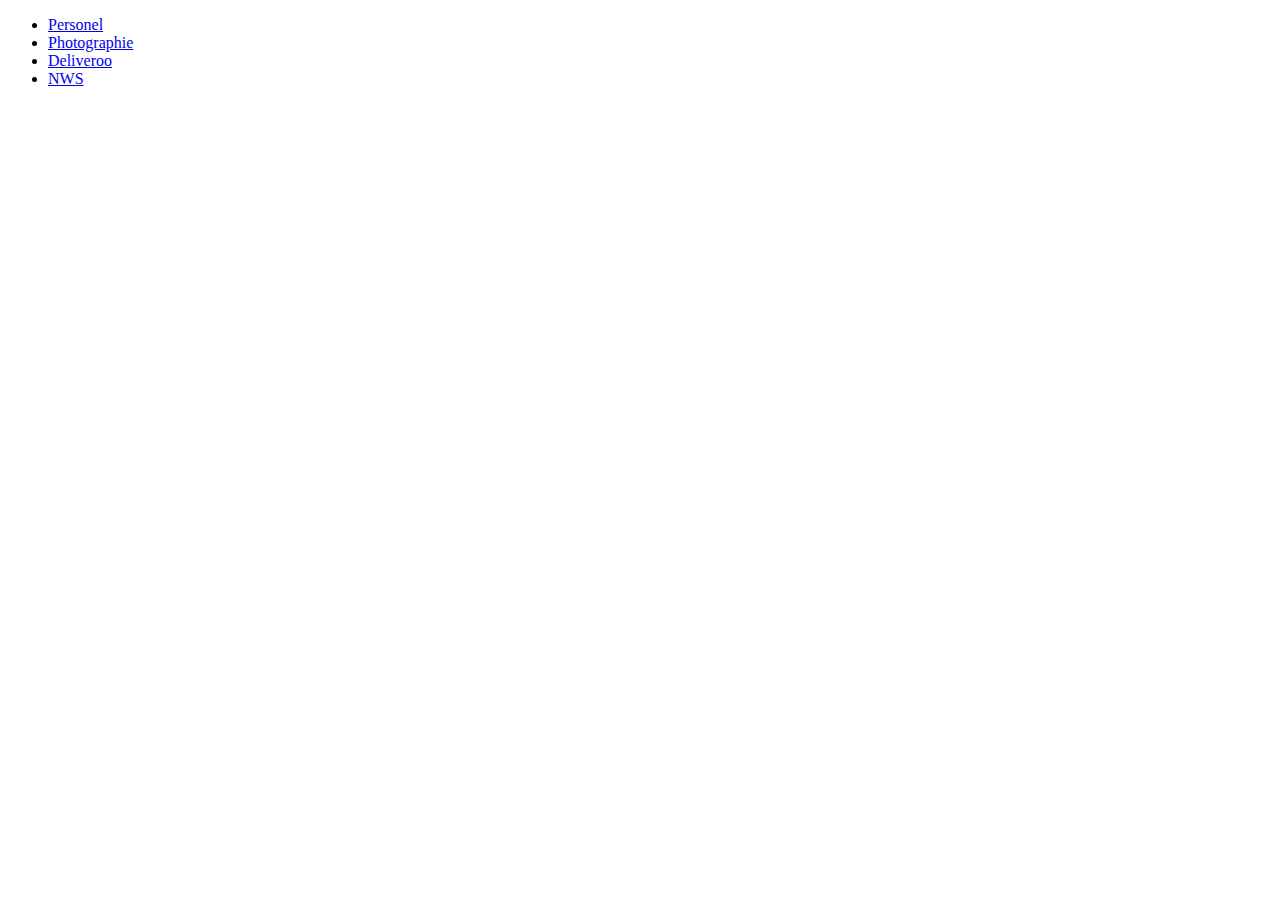
==== index.html @ 9677cc0c "Changement barre de navigation" ====
<!DOCTYPE html>
<html lang="en">
<head>
    <meta charset="UTF-8">
    <meta name="viewport" content="width=device-width, initial-scale=1.0">
    <meta http-equiv="X-UA-Compatible" content="ie=edge">
    <title>Christ Lefe</title>
</head>
<body>
    <ul id="nav">
        <li id="nav-home"><a href="#">Personel</a></li>
        <li id="nav-photographie"><a href="#">Photographie</a></li>
        <li id="nav-deliveroo"><a href="#">Deliveroo</a></li>
        <li id="nav-nws"><a href="#">NWS</a></li>
     </ul>
</body>
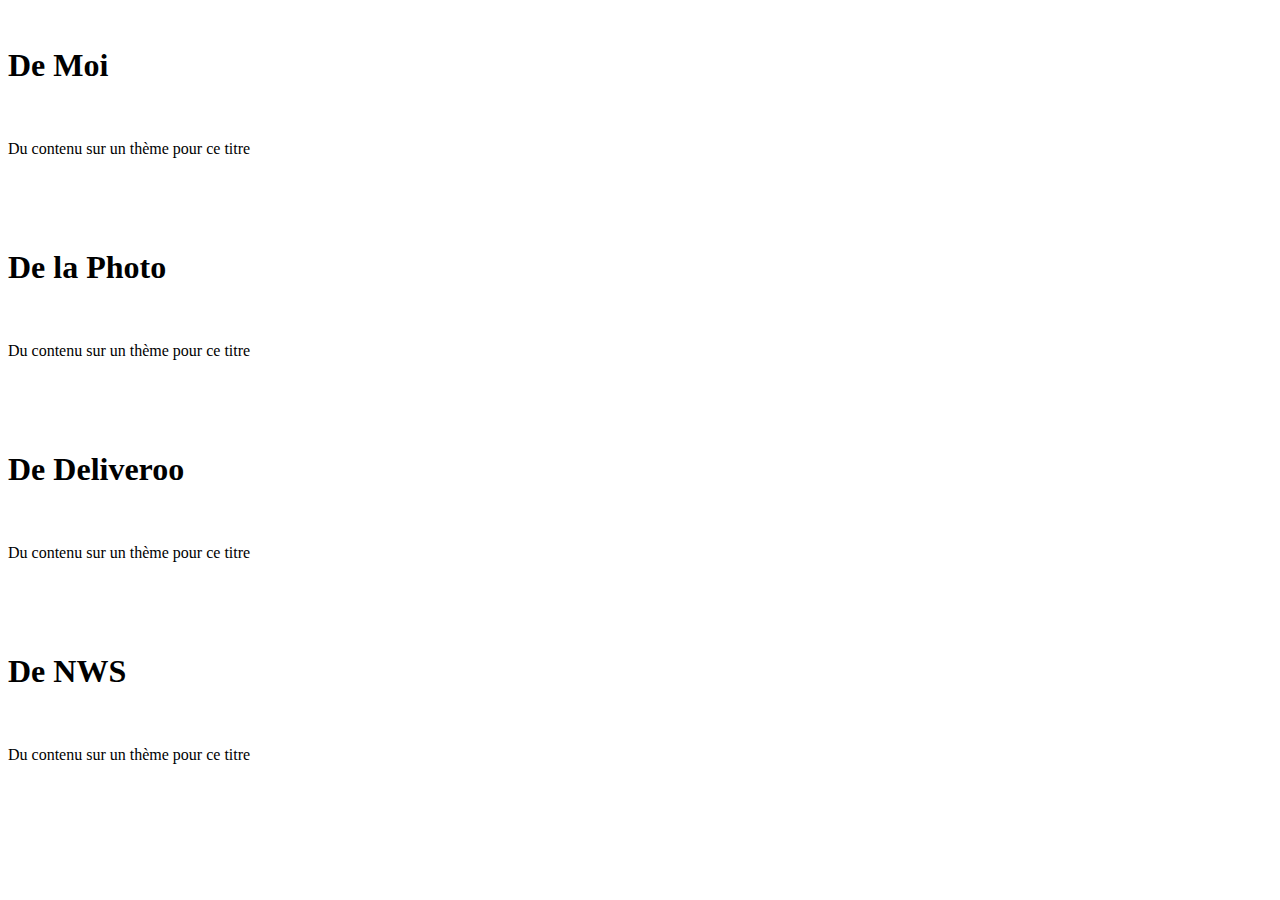
==== commit 4b6380a2: "Section texte" ====
--- a/index.html
+++ b/index.html
@@ -7,10 +7,25 @@
     <title>Christ Lefe</title>
 </head>
 <body>
-    <ul id="nav">
-        <li id="nav-home"><a href="#">Personel</a></li>
-        <li id="nav-photographie"><a href="#">Photographie</a></li>
-        <li id="nav-deliveroo"><a href="#">Deliveroo</a></li>
-        <li id="nav-nws"><a href="#">NWS</a></li>
-     </ul>
+    <section>
+                <h1>De Moi</h1>
+                <p>Du contenu sur un thème pour ce titre</p>
+              </section>
+        
+            <section>
+                <h1>De la Photo</h1>
+                <p>Du contenu sur un thème pour ce titre</p>
+              </section>
+        
+              <section>
+                <h1>De Deliveroo</h1>
+                <p>Du contenu sur un thème pour ce titre</p>
+              </section>
+        
+              <section>
+                <h1>De NWS</h1>
+                <p>Du contenu sur un thème pour ce titre</p>
+              </section>
+        
 </body>
+</html>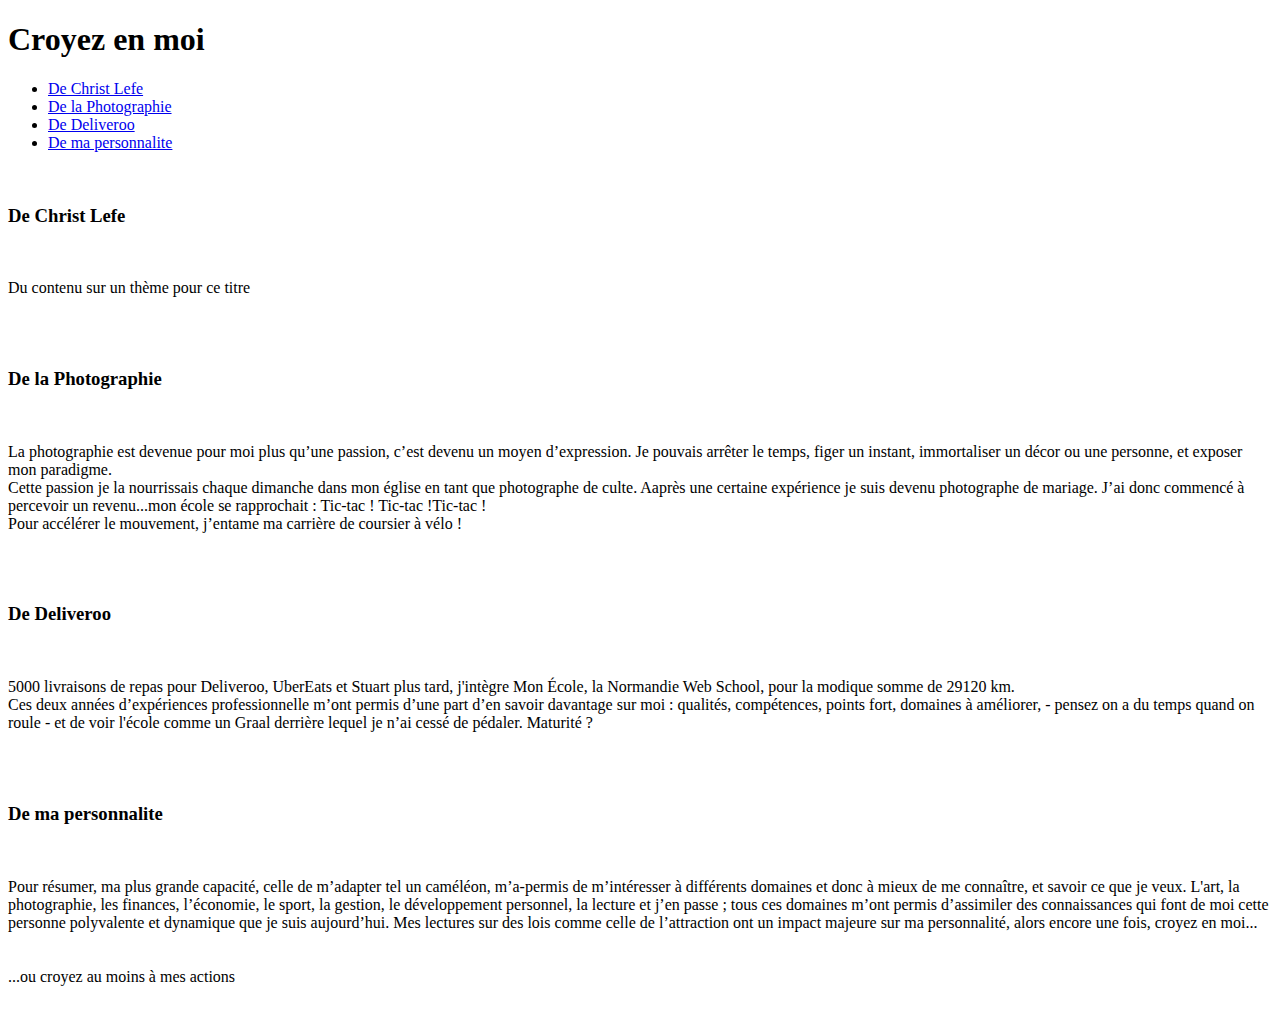
==== commit b99ba26c: "Ajout de contenu dans les section" ====
--- a/index.html
+++ b/index.html
@@ -5,27 +5,62 @@
     <meta name="viewport" content="width=device-width, initial-scale=1.0">
     <meta http-equiv="X-UA-Compatible" content="ie=edge">
     <title>Christ Lefe</title>
+
+    
 </head>
 <body>
-    <section>
-                <h1>De Moi</h1>
+    <!-- Slogan -->
+    <p><h1> Croyez en moi </h1></p>
+
+    <header><nav class="menu">
+            <ul>
+              <li><a href="#Christ">De Christ Lefe</a></li>
+              <li><a href="#Photographie">De la Photographie</a></li>
+              <li><a href="#Deliveroo">De Deliveroo</a></li>
+              <li><a href="#Personnalite">De ma personnalite</a></li>
+            </ul>
+          </nav>
+    </header>
+    
+    <section id="Christ">
+                <h3>De Christ Lefe</h3>
                 <p>Du contenu sur un thème pour ce titre</p>
               </section>
         
-            <section>
-                <h1>De la Photo</h1>
-                <p>Du contenu sur un thème pour ce titre</p>
+    <section id="Photographie">
+                <h3>De la Photographie</h3>
+                <p>La photographie est devenue pour moi plus qu’une passion,
+                c’est devenu un moyen d’expression. Je pouvais arrêter le temps, figer un instant, 
+                immortaliser un décor ou une personne, et exposer mon paradigme. 
+                <br>Cette passion je la nourrissais chaque dimanche dans mon église en tant que photographe de culte. 
+                Aaprès une certaine expérience je suis devenu photographe de mariage. 
+                J’ai donc commencé à percevoir un revenu...mon école se rapprochait : Tic-tac ! Tic-tac !Tic-tac !</br>
+                Pour accélérer le mouvement, j’entame ma carrière de coursier à vélo !</p>
               </section>
         
-              <section>
-                <h1>De Deliveroo</h1>
-                <p>Du contenu sur un thème pour ce titre</p>
+    <section id="Deliveroo">
+                <h3>De Deliveroo</h3>
+                <p> 5000 livraisons de repas pour Deliveroo, UberEats et Stuart plus tard, j'intègre Mon École, 
+            la Normandie Web School, pour la modique somme de 29120 km. 
+            <br>Ces deux années d’expériences professionnelle m’ont permis d’une part d’en savoir davantage sur moi 
+            : qualités, compétences, points fort,  domaines à améliorer, - pensez on a du temps quand on roule - 
+            et de voir l'école comme un Graal derrière lequel je n’ai  cessé de pédaler. Maturité ? </br></p>
               </section>
         
-              <section>
-                <h1>De NWS</h1>
-                <p>Du contenu sur un thème pour ce titre</p>
+    <section id="Personnalite">
+                <h3>De ma personnalite</h1>
+                <p>Pour résumer, ma plus grande capacité, celle de m’adapter tel un caméléon, 
+                m’a-permis de m’intéresser à différents domaines et donc à mieux de me connaître, 
+                et savoir ce que je veux. L'art, la photographie, les finances, l’économie, 
+                le sport, la gestion, le développement personnel, la lecture et j’en passe ; 
+                tous ces domaines m’ont permis d’assimiler des connaissances qui font de moi 
+                cette personne polyvalente et dynamique que je suis aujourd’hui. 
+                Mes lectures sur des lois comme celle de l’attraction ont un impact majeure sur ma personnalité, 
+                alors encore une fois, croyez en moi...
+                <br> </br>
+                <br>...ou croyez au moins à mes actions</br></p>
               </section>
+        
         
 </body>
 </html>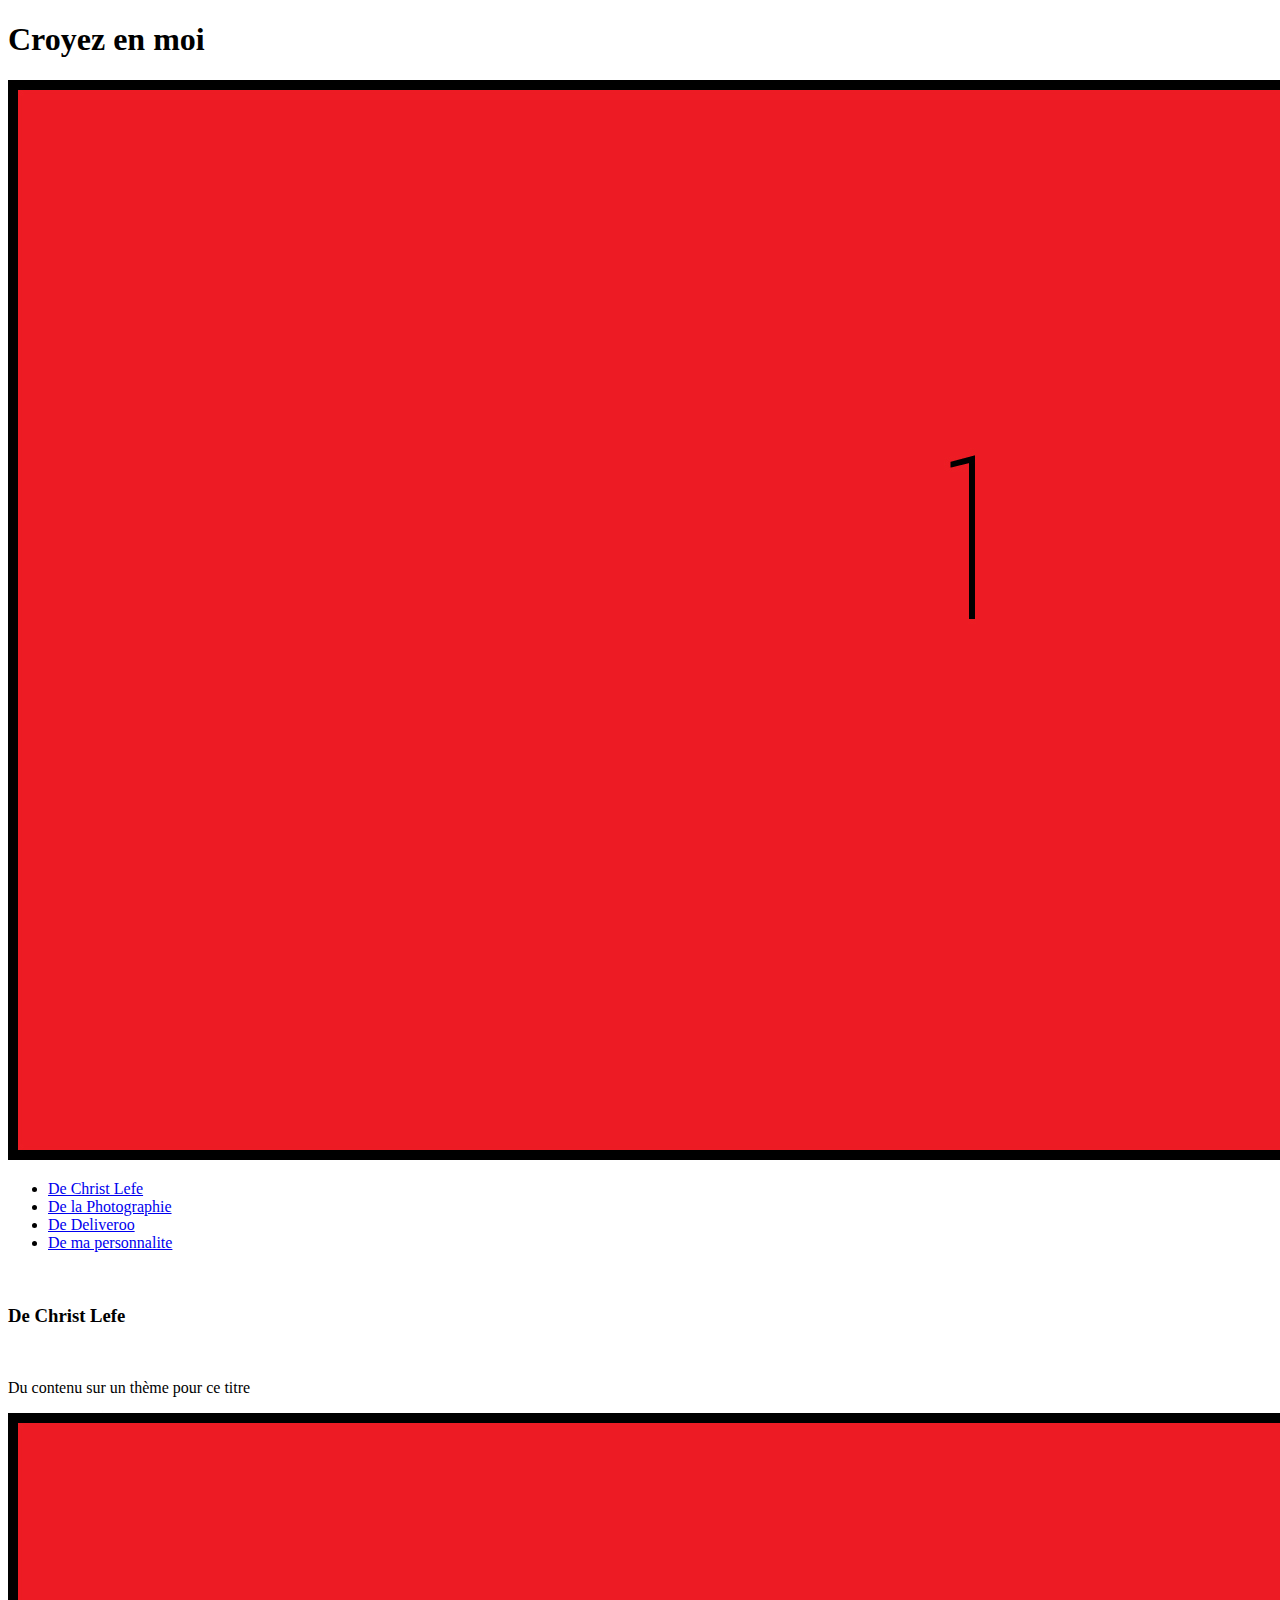
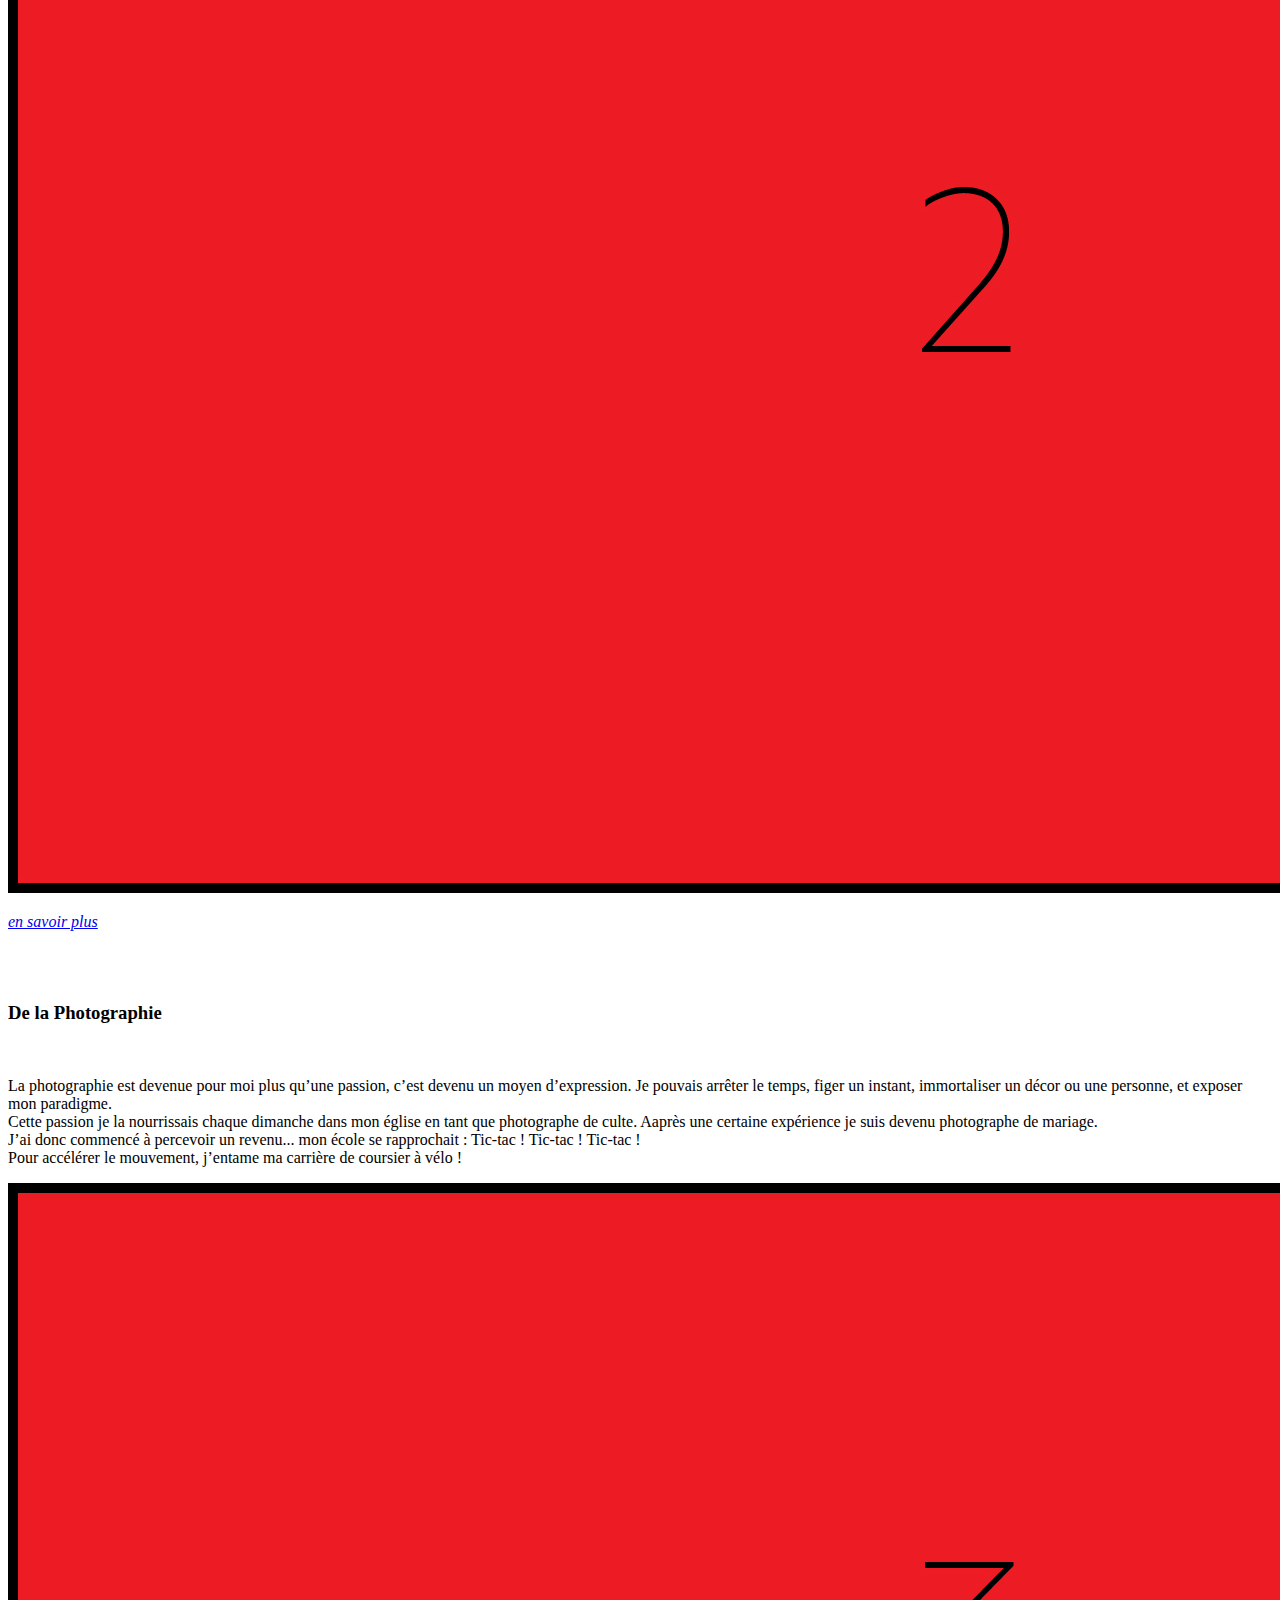
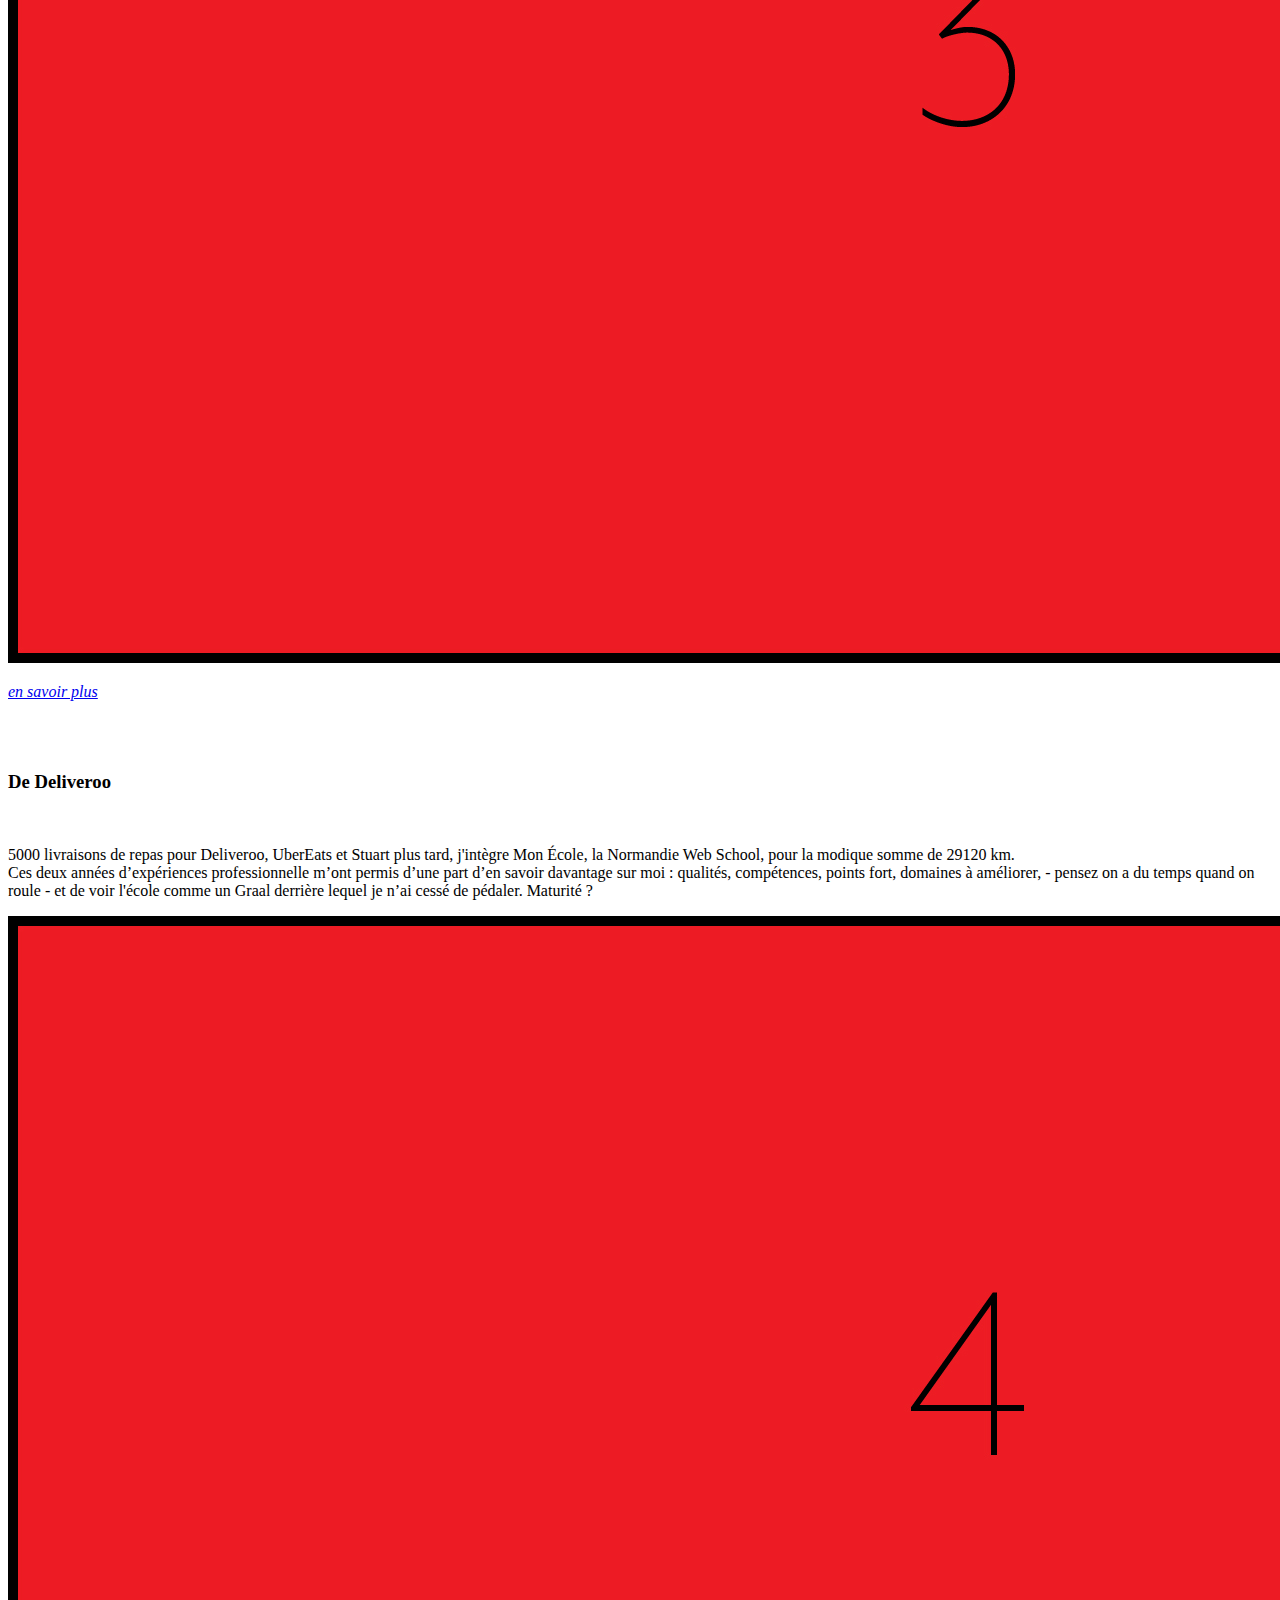
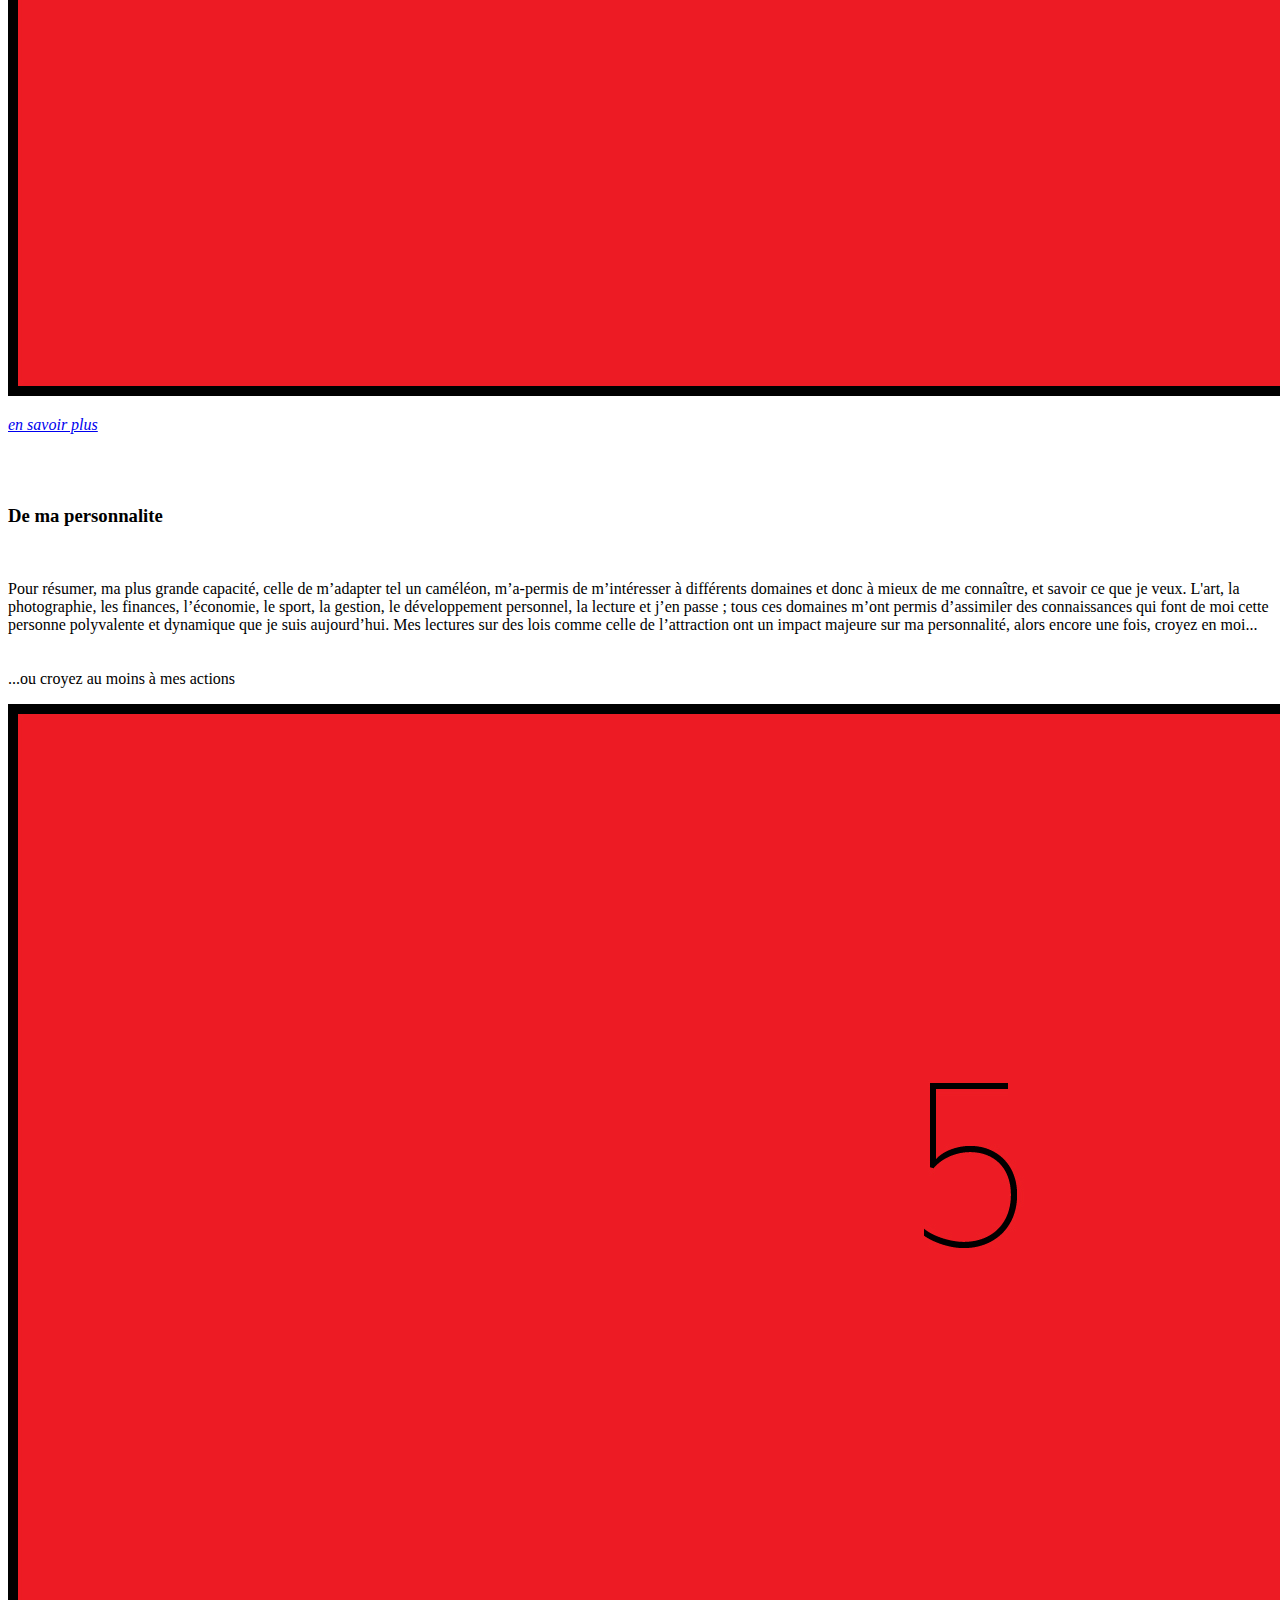
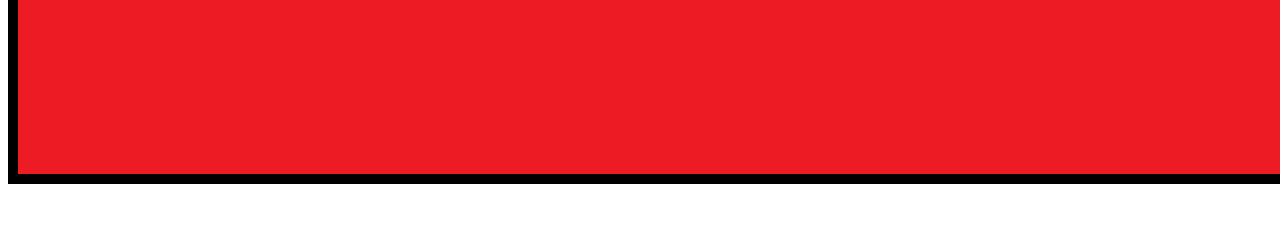
==== commit 366dc947: "Ajout d'images" ====
--- a/index.html
+++ b/index.html
@@ -10,7 +10,7 @@
 </head>
 <body>
     <!-- Slogan -->
-    <p><h1> Croyez en moi </h1></p>
+    <p><h1> Croyez en moi </h1> <img src="Images/Image1.jpg" alt="Image rouge avec chiffre 1" /></p>
 
     <header><nav class="menu">
             <ul>
@@ -25,6 +25,8 @@
     <section id="Christ">
                 <h3>De Christ Lefe</h3>
                 <p>Du contenu sur un thème pour ce titre</p>
+                <p><img src="Images/Image2.jpg" alt="Image rouge avec chiffre 2" /></p>
+                <p><em><a href="En savoir plus/De Christ Lefe.html">en savoir plus</a></em></p>
               </section>
         
     <section id="Photographie">
@@ -34,8 +36,12 @@
                 immortaliser un décor ou une personne, et exposer mon paradigme. 
                 <br>Cette passion je la nourrissais chaque dimanche dans mon église en tant que photographe de culte. 
                 Aaprès une certaine expérience je suis devenu photographe de mariage. 
-                J’ai donc commencé à percevoir un revenu...mon école se rapprochait : Tic-tac ! Tic-tac !Tic-tac !</br>
+                <br> J’ai donc commencé à percevoir un revenu...
+                mon école se rapprochait : Tic-tac ! Tic-tac ! Tic-tac !</br>
                 Pour accélérer le mouvement, j’entame ma carrière de coursier à vélo !</p>
+                <p><img src="Images/Image3.jpg" alt="Image rouge avec chiffre 3" /></p>
+
+                <p><em><a href="En savoir plus/De la photographie.html">en savoir plus</a></em></p>
               </section>
         
     <section id="Deliveroo">
@@ -45,6 +51,9 @@
             <br>Ces deux années d’expériences professionnelle m’ont permis d’une part d’en savoir davantage sur moi 
             : qualités, compétences, points fort,  domaines à améliorer, - pensez on a du temps quand on roule - 
             et de voir l'école comme un Graal derrière lequel je n’ai  cessé de pédaler. Maturité ? </br></p>
+            <p><img src="Images/Image4.jpg" alt="Image rouge avec chiffre 4" /></p>
+
+            <p><em><a href="En savoir plus/De Deliveroo.html">en savoir plus</a></em></p>
               </section>
         
     <section id="Personnalite">
@@ -59,6 +68,7 @@
                 alors encore une fois, croyez en moi...
                 <br> </br>
                 <br>...ou croyez au moins à mes actions</br></p>
+                <p><img src="Images/Image5.jpg" alt="Image rouge avec chiffre 5" /></p>
               </section>
         
         
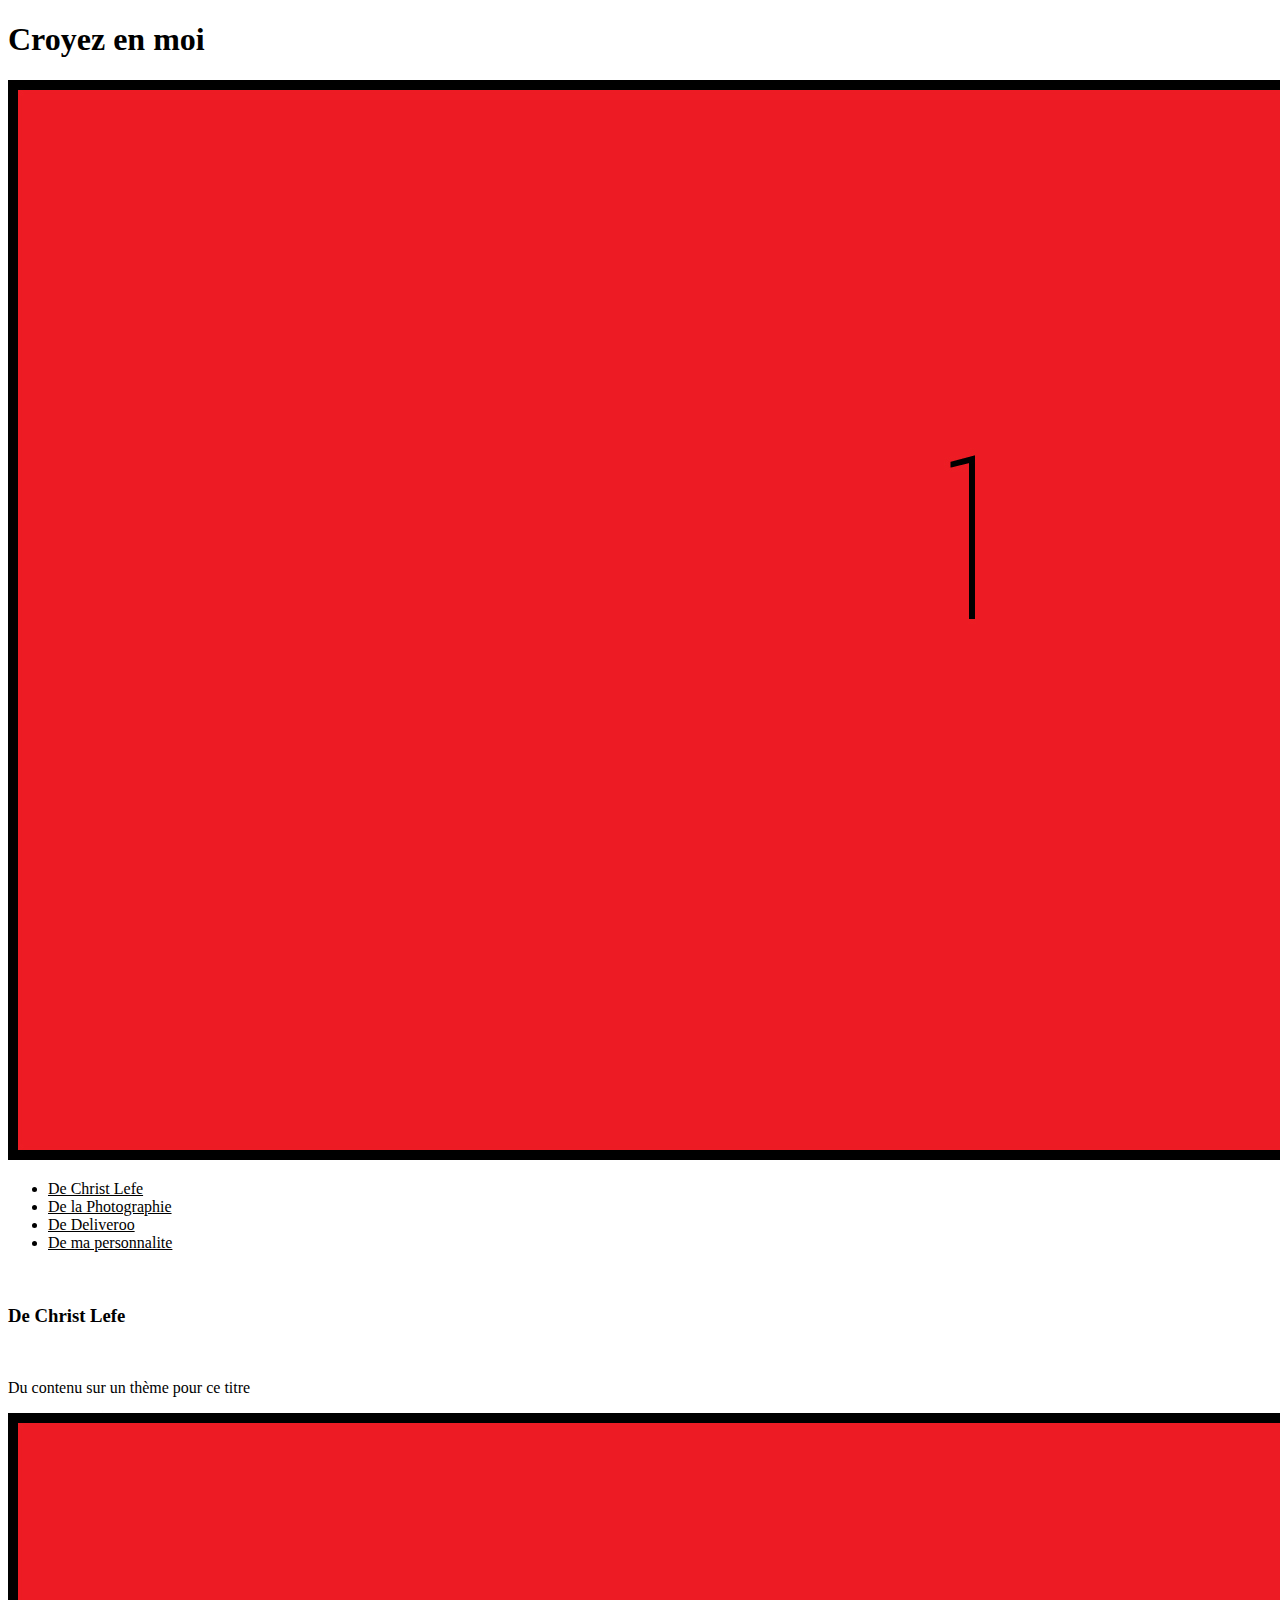
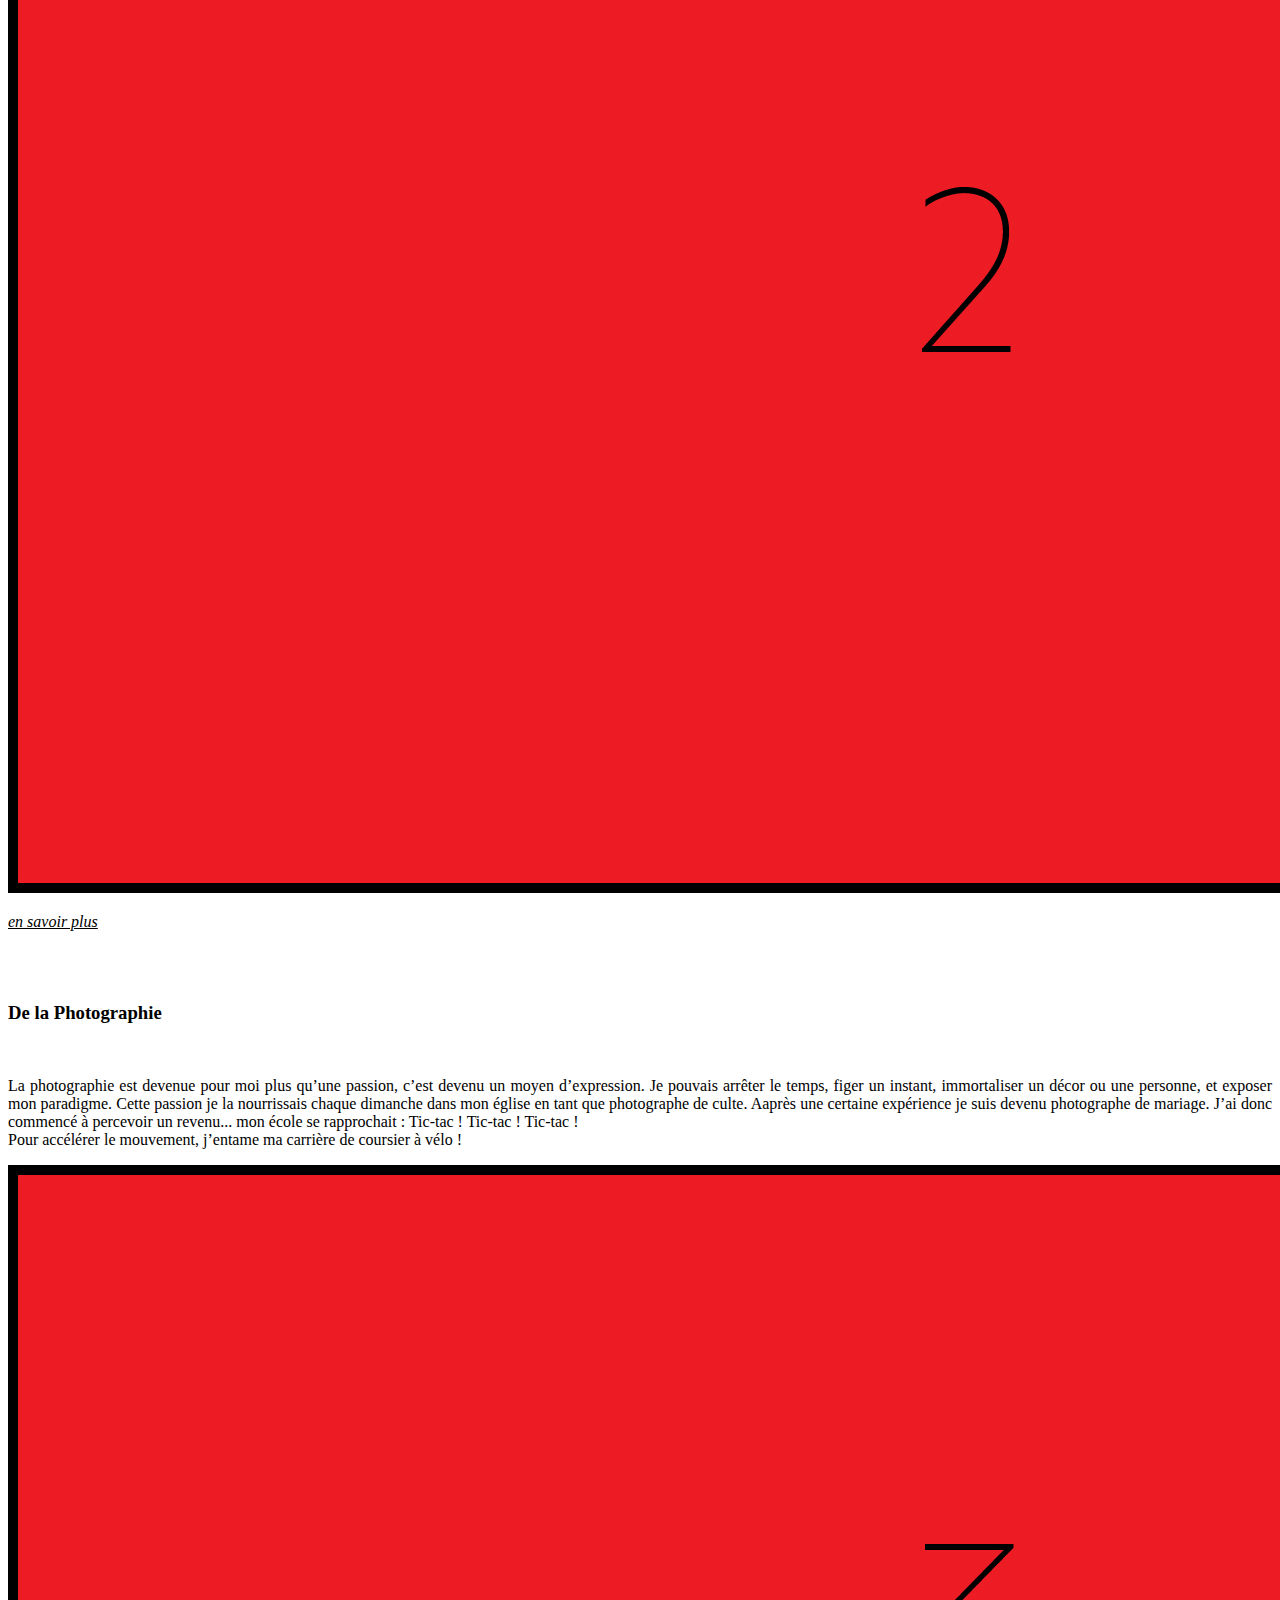
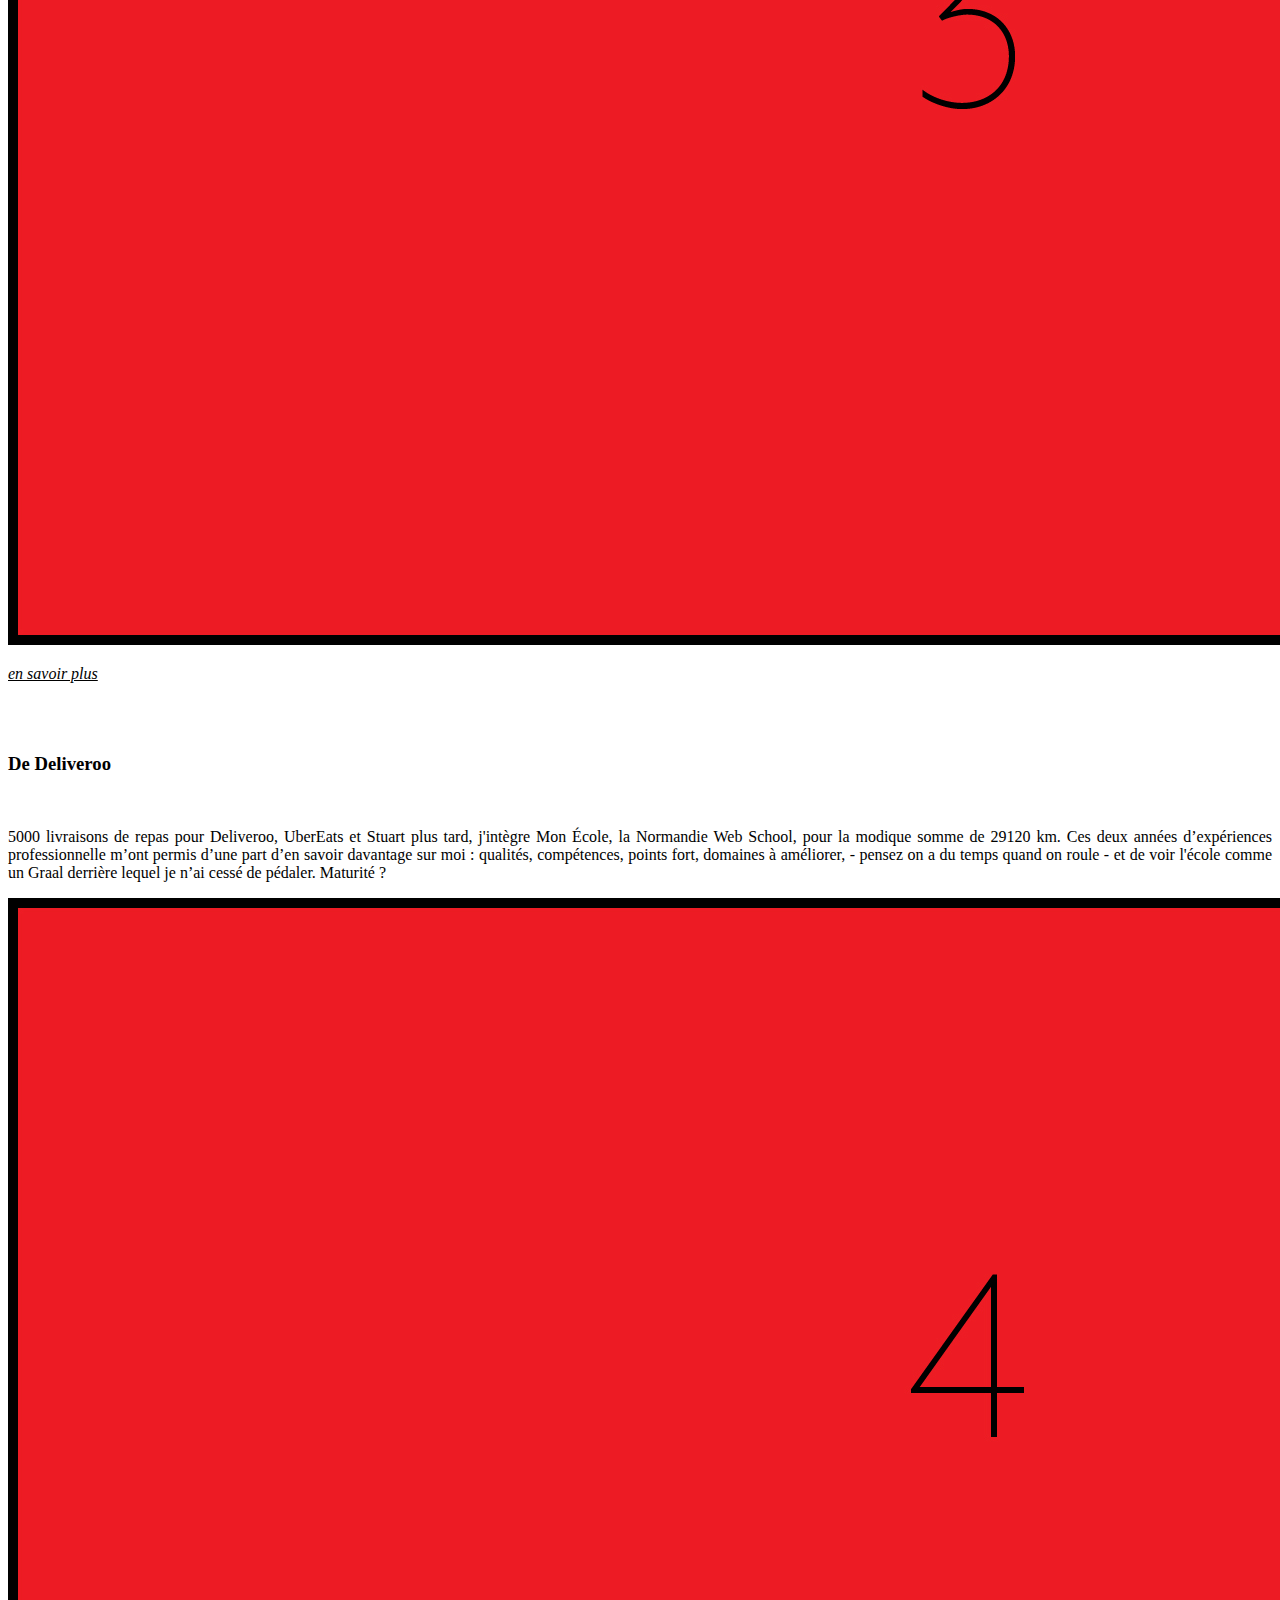
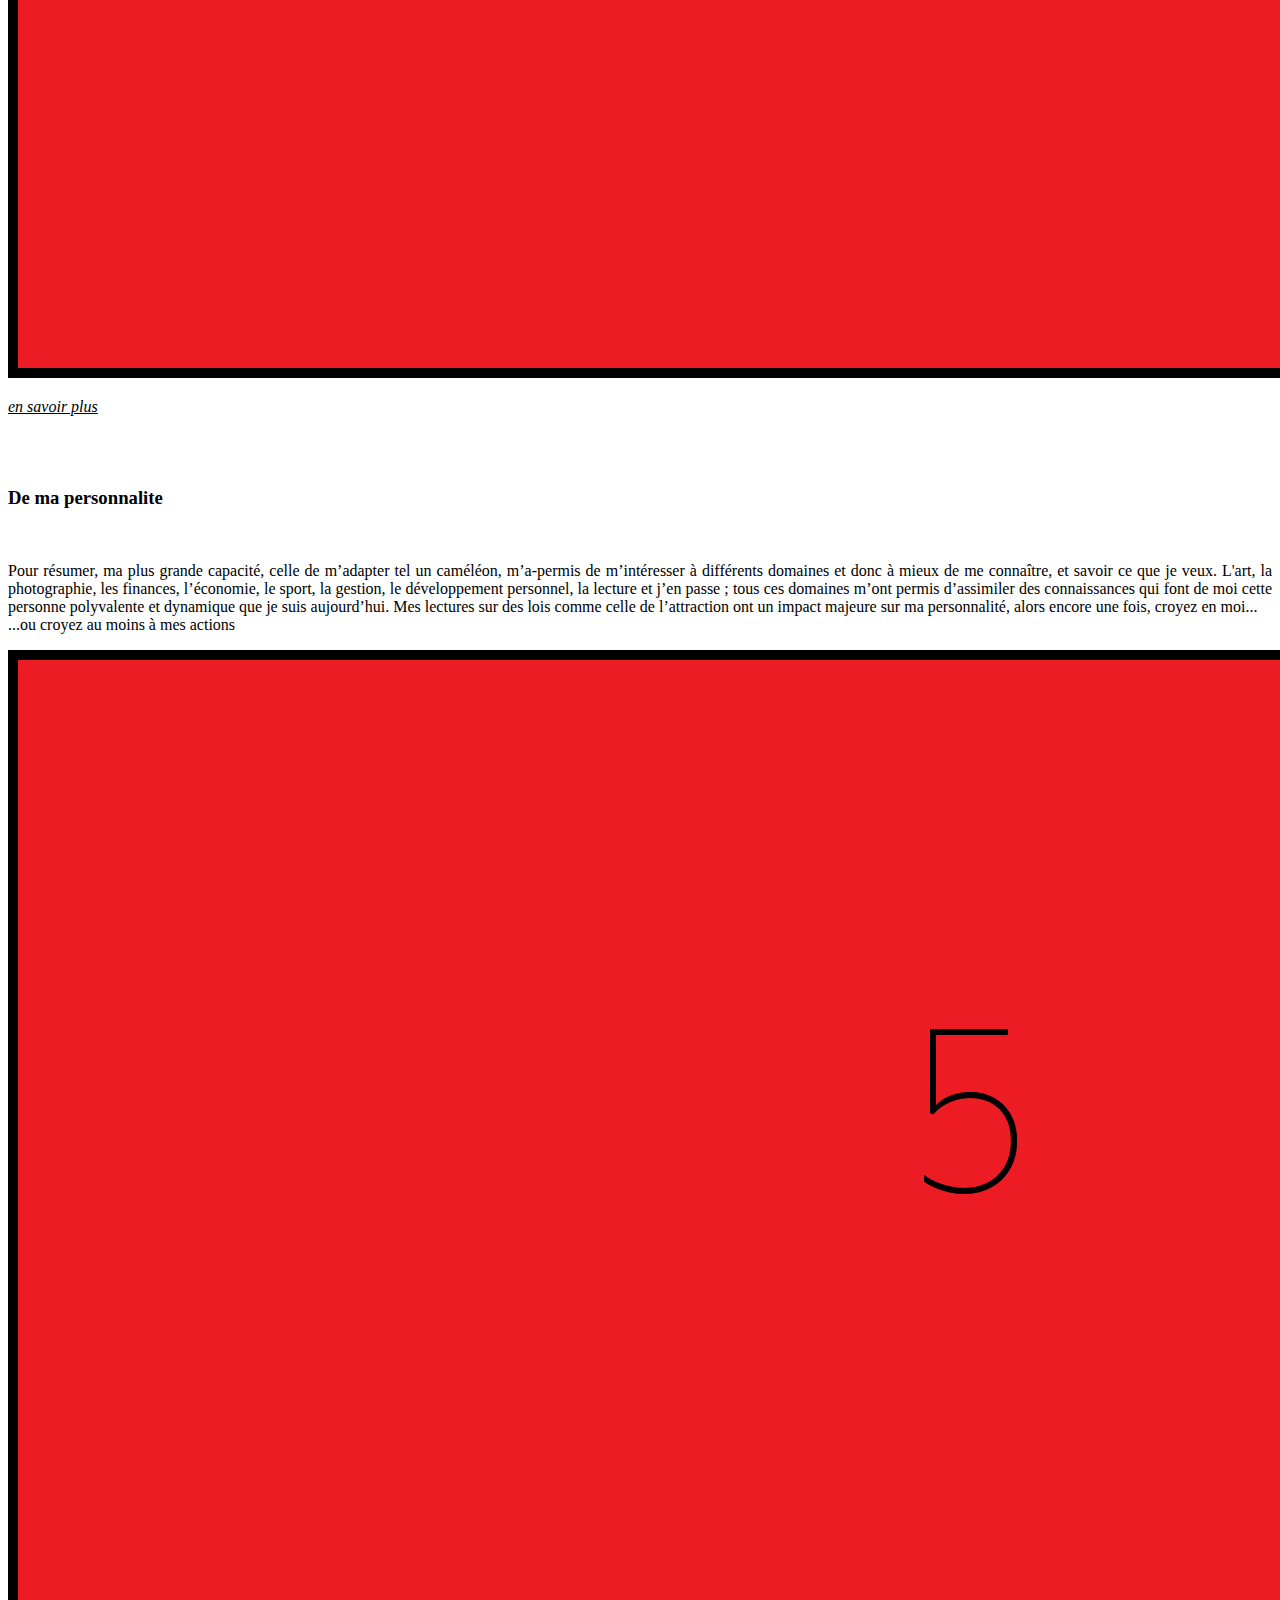
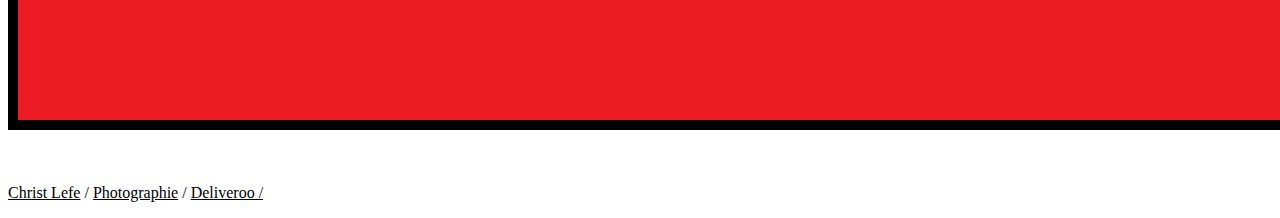
==== commit 9f612509: "Dossier CSS" ====
--- a/index.html
+++ b/index.html
@@ -4,6 +4,8 @@
     <meta charset="UTF-8">
     <meta name="viewport" content="width=device-width, initial-scale=1.0">
     <meta http-equiv="X-UA-Compatible" content="ie=edge">
+    <link rel="stylesheet" href="CSS/style.css"/>
+    <link rel="stylesheet" media="screen and (max-width: 1280px)" href="CSS/phone_resolution.css" />
     <title>Christ Lefe</title>
 
     
@@ -26,7 +28,7 @@
                 <h3>De Christ Lefe</h3>
                 <p>Du contenu sur un thème pour ce titre</p>
                 <p><img src="Images/Image2.jpg" alt="Image rouge avec chiffre 2" /></p>
-                <p><em><a href="En savoir plus/De Christ Lefe.html">en savoir plus</a></em></p>
+                <p><em><a href="Pages en savoir plus/De Christ Lefe.html">en savoir plus</a></em></p>
               </section>
         
     <section id="Photographie">
@@ -34,26 +36,26 @@
                 <p>La photographie est devenue pour moi plus qu’une passion,
                 c’est devenu un moyen d’expression. Je pouvais arrêter le temps, figer un instant, 
                 immortaliser un décor ou une personne, et exposer mon paradigme. 
-                <br>Cette passion je la nourrissais chaque dimanche dans mon église en tant que photographe de culte. 
+                Cette passion je la nourrissais chaque dimanche dans mon église en tant que photographe de culte. 
                 Aaprès une certaine expérience je suis devenu photographe de mariage. 
-                <br> J’ai donc commencé à percevoir un revenu...
+                J’ai donc commencé à percevoir un revenu...
                 mon école se rapprochait : Tic-tac ! Tic-tac ! Tic-tac !</br>
                 Pour accélérer le mouvement, j’entame ma carrière de coursier à vélo !</p>
                 <p><img src="Images/Image3.jpg" alt="Image rouge avec chiffre 3" /></p>
 
-                <p><em><a href="En savoir plus/De la photographie.html">en savoir plus</a></em></p>
+                <p><em><a href="Pages en savoir plus/De la photographie.html">en savoir plus</a></em></p>
               </section>
         
     <section id="Deliveroo">
                 <h3>De Deliveroo</h3>
                 <p> 5000 livraisons de repas pour Deliveroo, UberEats et Stuart plus tard, j'intègre Mon École, 
             la Normandie Web School, pour la modique somme de 29120 km. 
-            <br>Ces deux années d’expériences professionnelle m’ont permis d’une part d’en savoir davantage sur moi 
+            Ces deux années d’expériences professionnelle m’ont permis d’une part d’en savoir davantage sur moi 
             : qualités, compétences, points fort,  domaines à améliorer, - pensez on a du temps quand on roule - 
-            et de voir l'école comme un Graal derrière lequel je n’ai  cessé de pédaler. Maturité ? </br></p>
+            et de voir l'école comme un Graal derrière lequel je n’ai  cessé de pédaler. Maturité ? </p>
             <p><img src="Images/Image4.jpg" alt="Image rouge avec chiffre 4" /></p>
 
-            <p><em><a href="En savoir plus/De Deliveroo.html">en savoir plus</a></em></p>
+            <p><em><a href="Pages en savoir plus/De Deliveroo.html">en savoir plus</a></em></p>
               </section>
         
     <section id="Personnalite">
@@ -66,11 +68,16 @@
                 cette personne polyvalente et dynamique que je suis aujourd’hui. 
                 Mes lectures sur des lois comme celle de l’attraction ont un impact majeure sur ma personnalité, 
                 alors encore une fois, croyez en moi...
-                <br> </br>
-                <br>...ou croyez au moins à mes actions</br></p>
+                </br>
+                ...ou croyez au moins à mes actions</br></p>
                 <p><img src="Images/Image5.jpg" alt="Image rouge avec chiffre 5" /></p>
               </section>
         
+    <footer>
+            <p><a href="Pages en savoir plus/De Christ Lefe.html">Christ Lefe</a> / 
+                <a href="Pages en savoir plus/De la photographie.html">Photographie</a> / 
+                <a href="Pages en savoir plus/De Deliveroo.html">Deliveroo /</a></p>
+            </footer>
         
 </body>
 </html>--- a/CSS/style.css
+++ b/CSS/style.css
@@ -0,0 +1,15 @@
+a
+{
+    color: black
+
+}
+
+a
+{
+    text-align: justify;
+}
+
+p
+{
+    text-align: justify;
+}
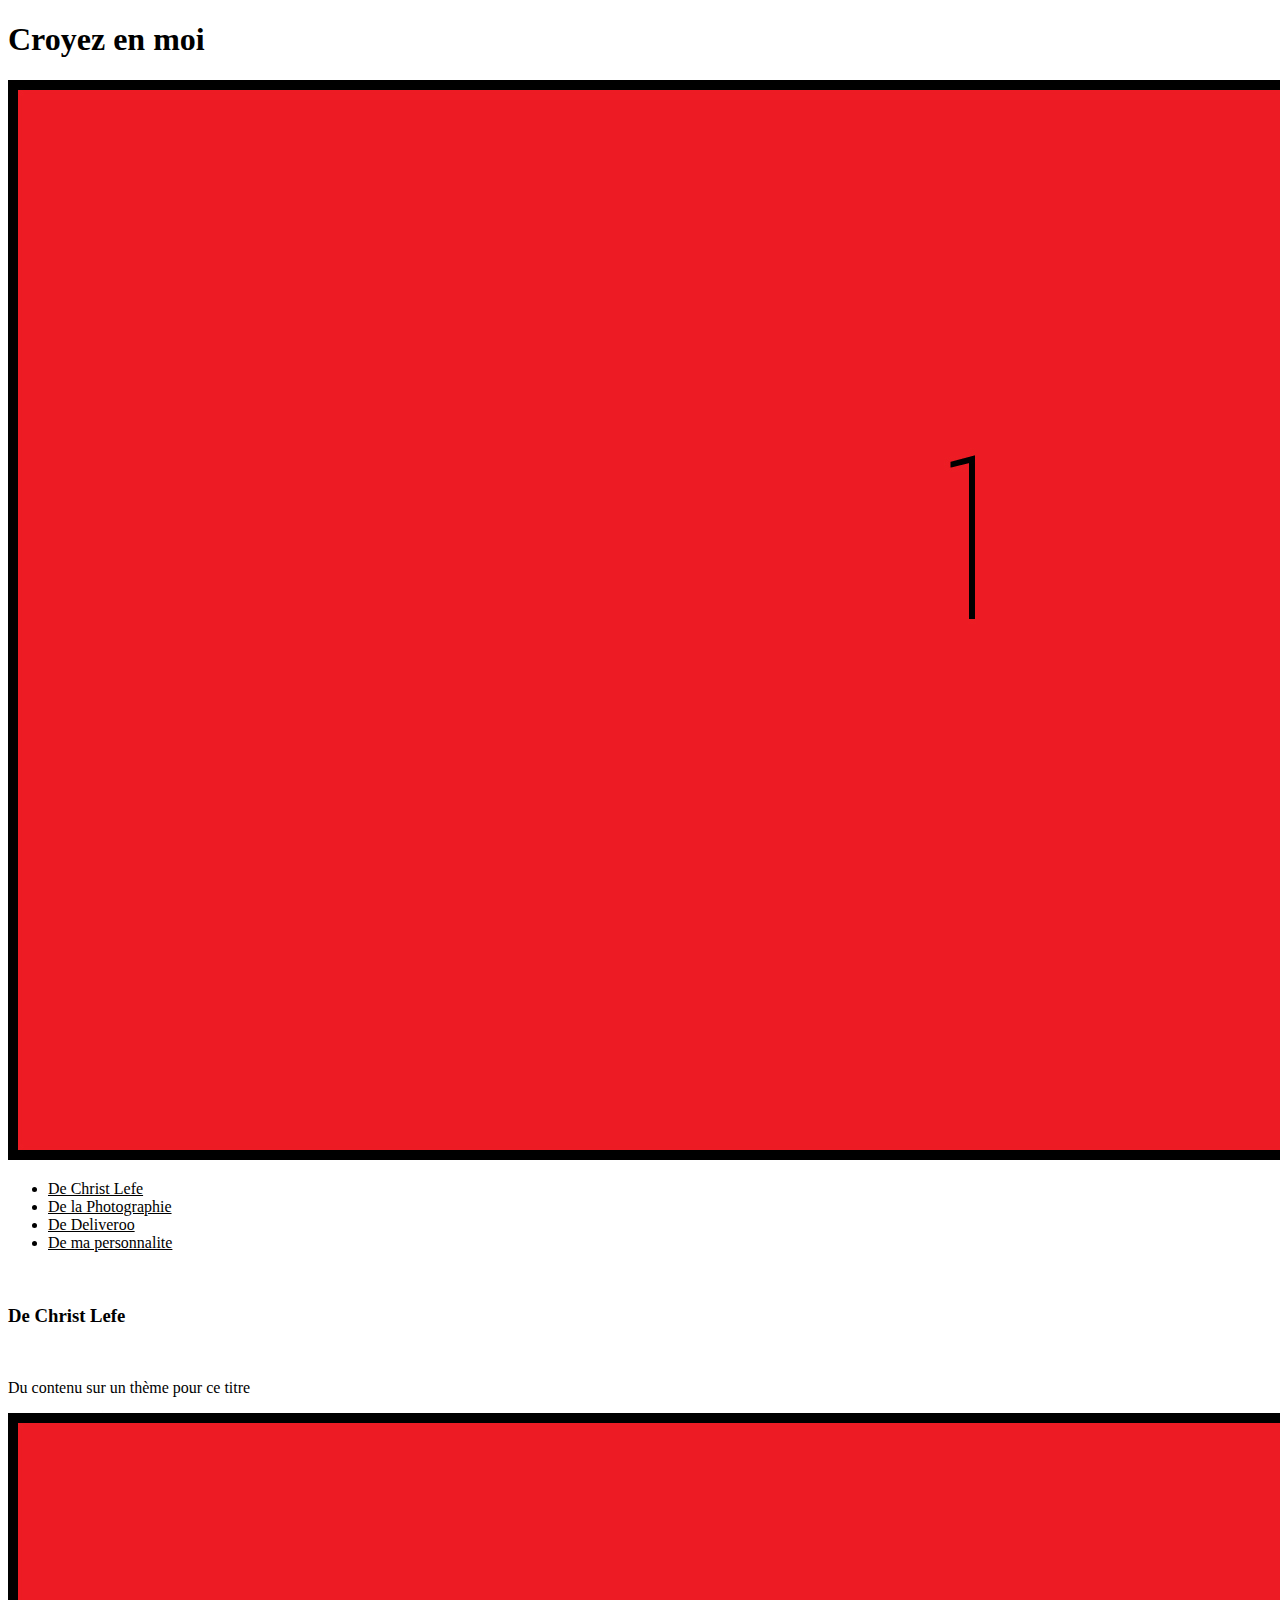
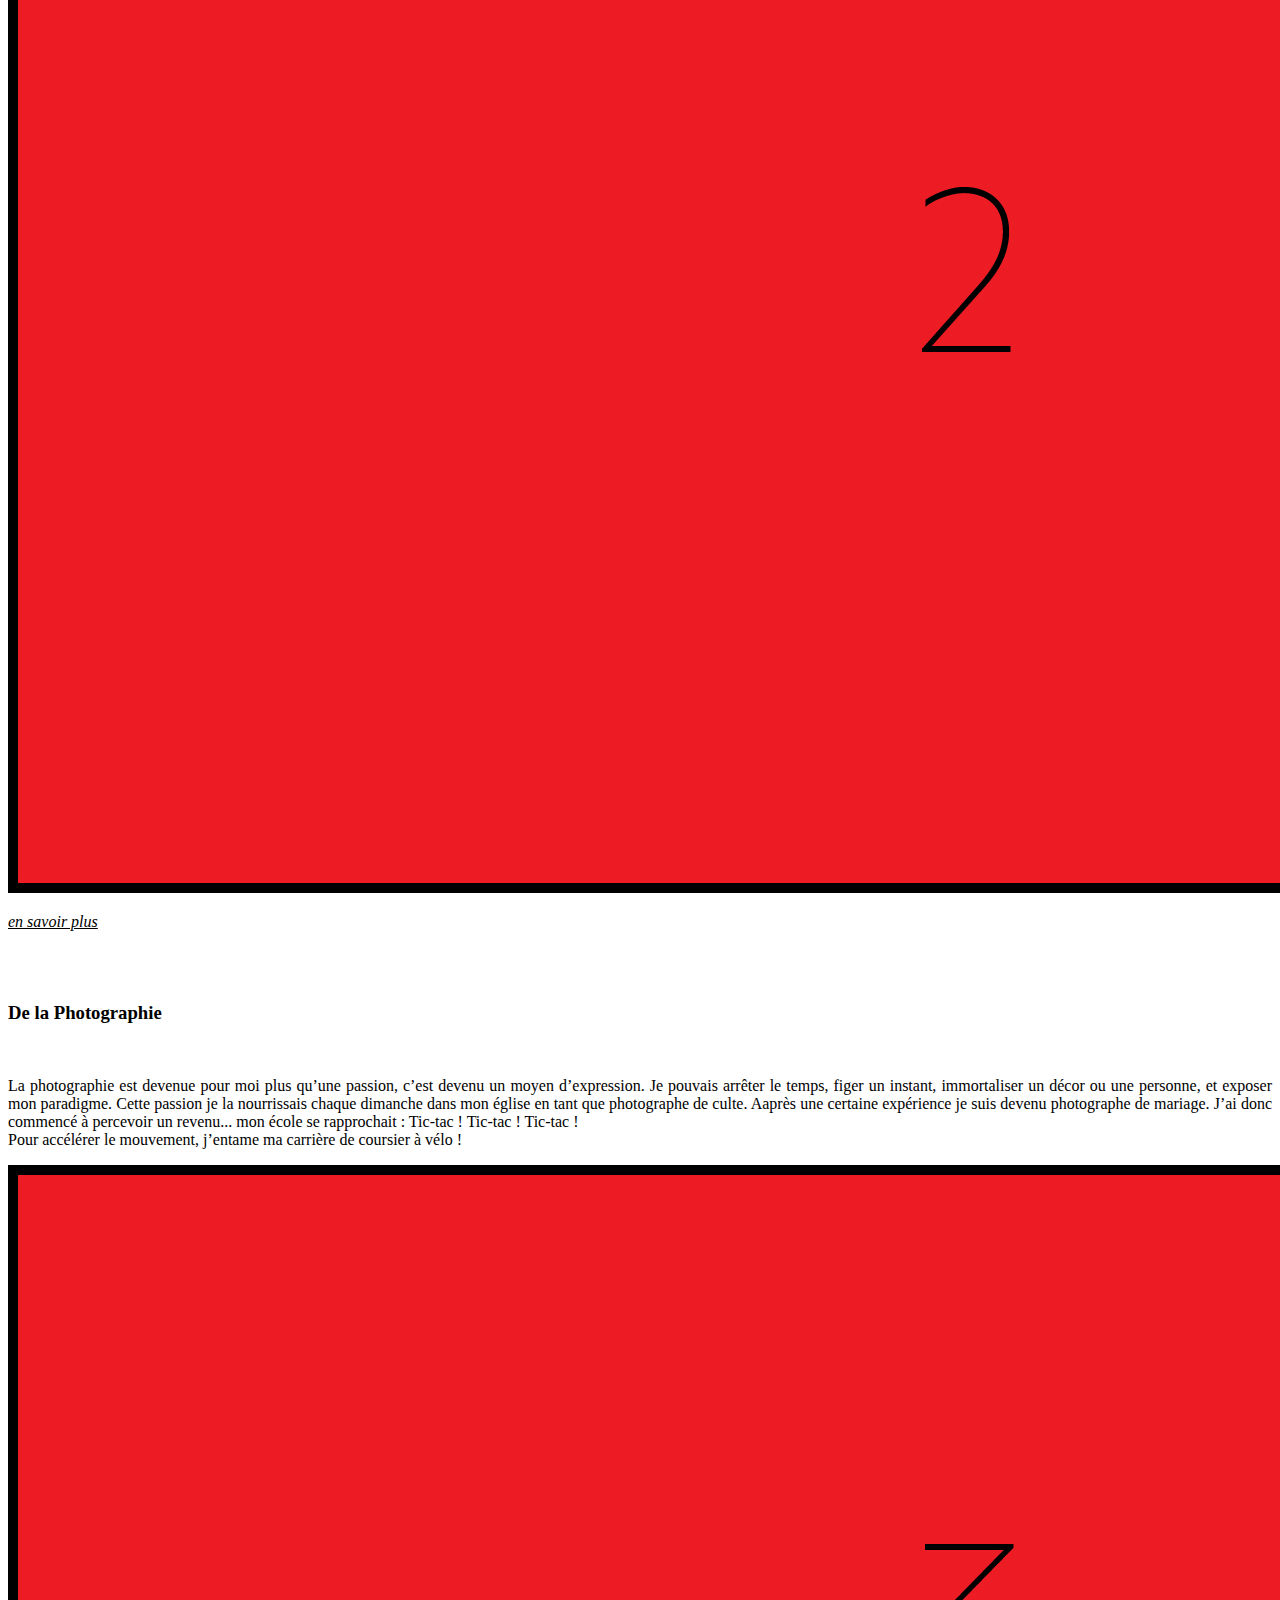
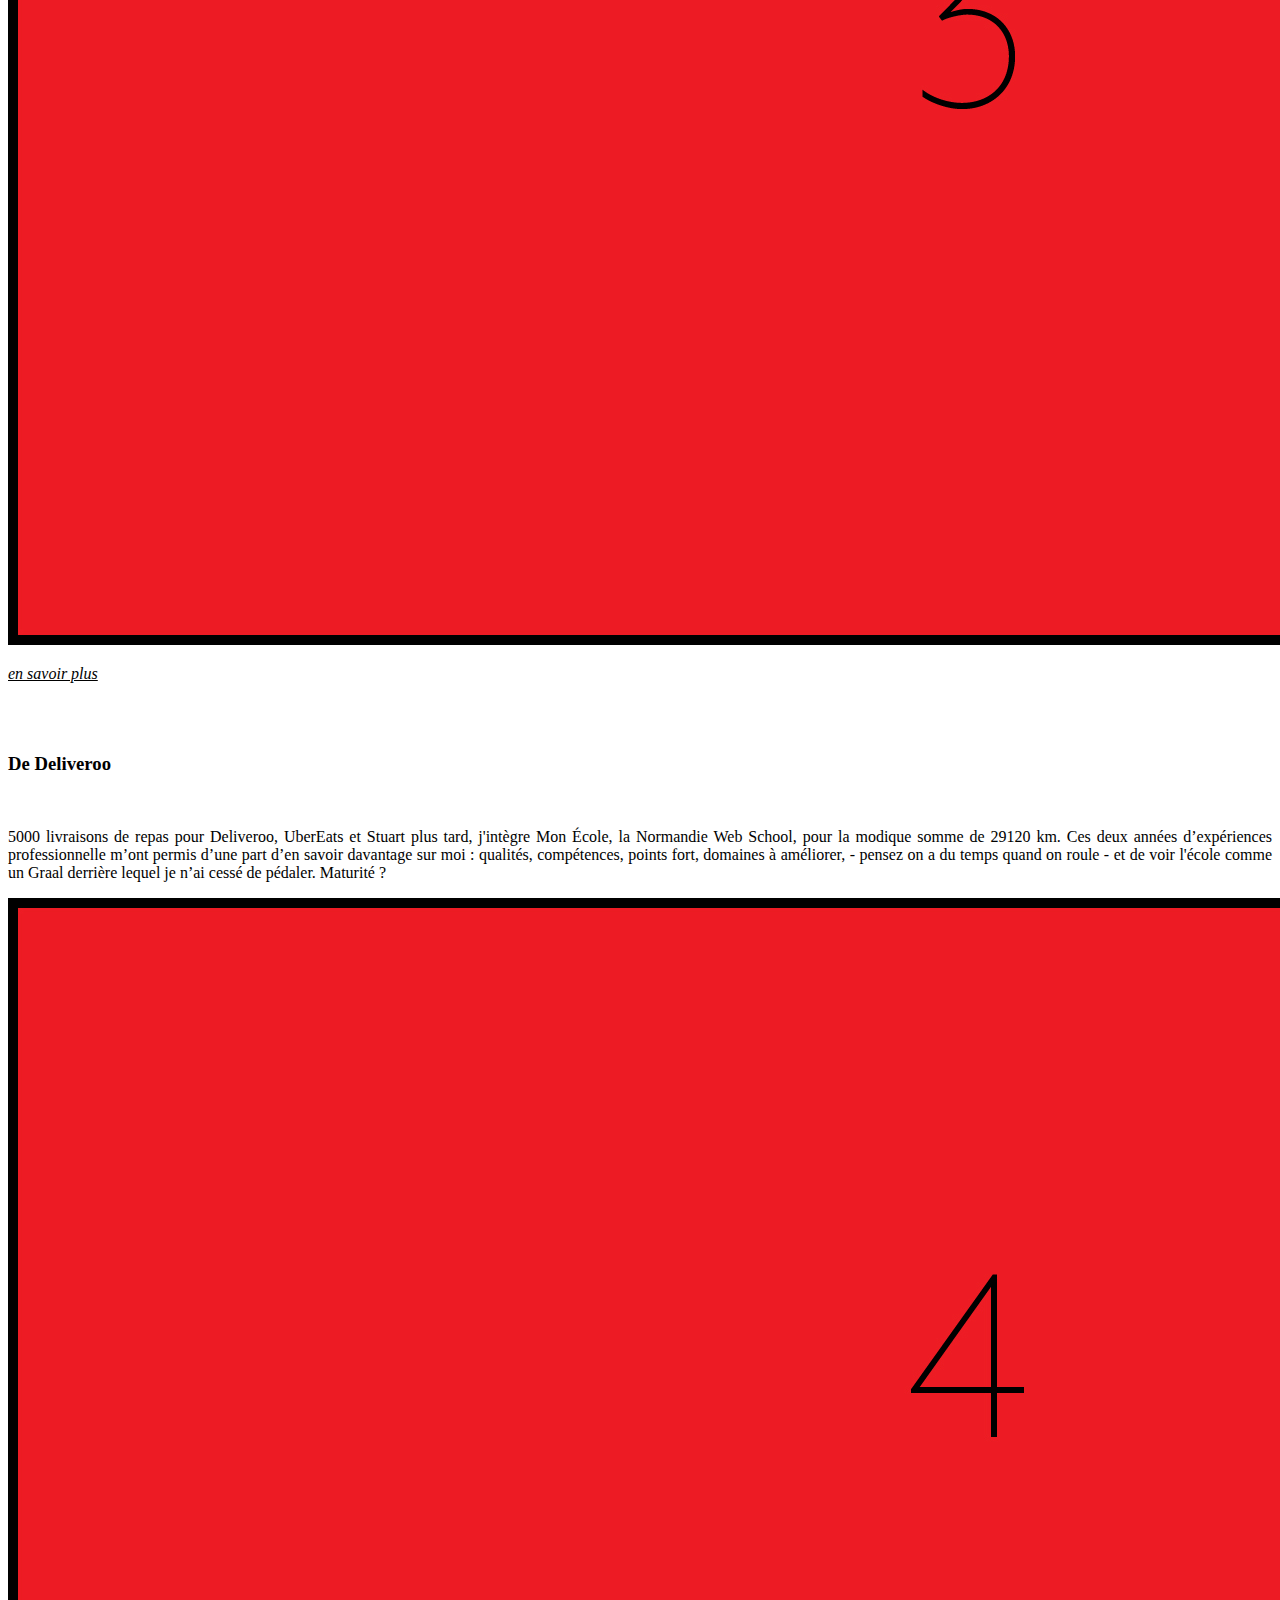
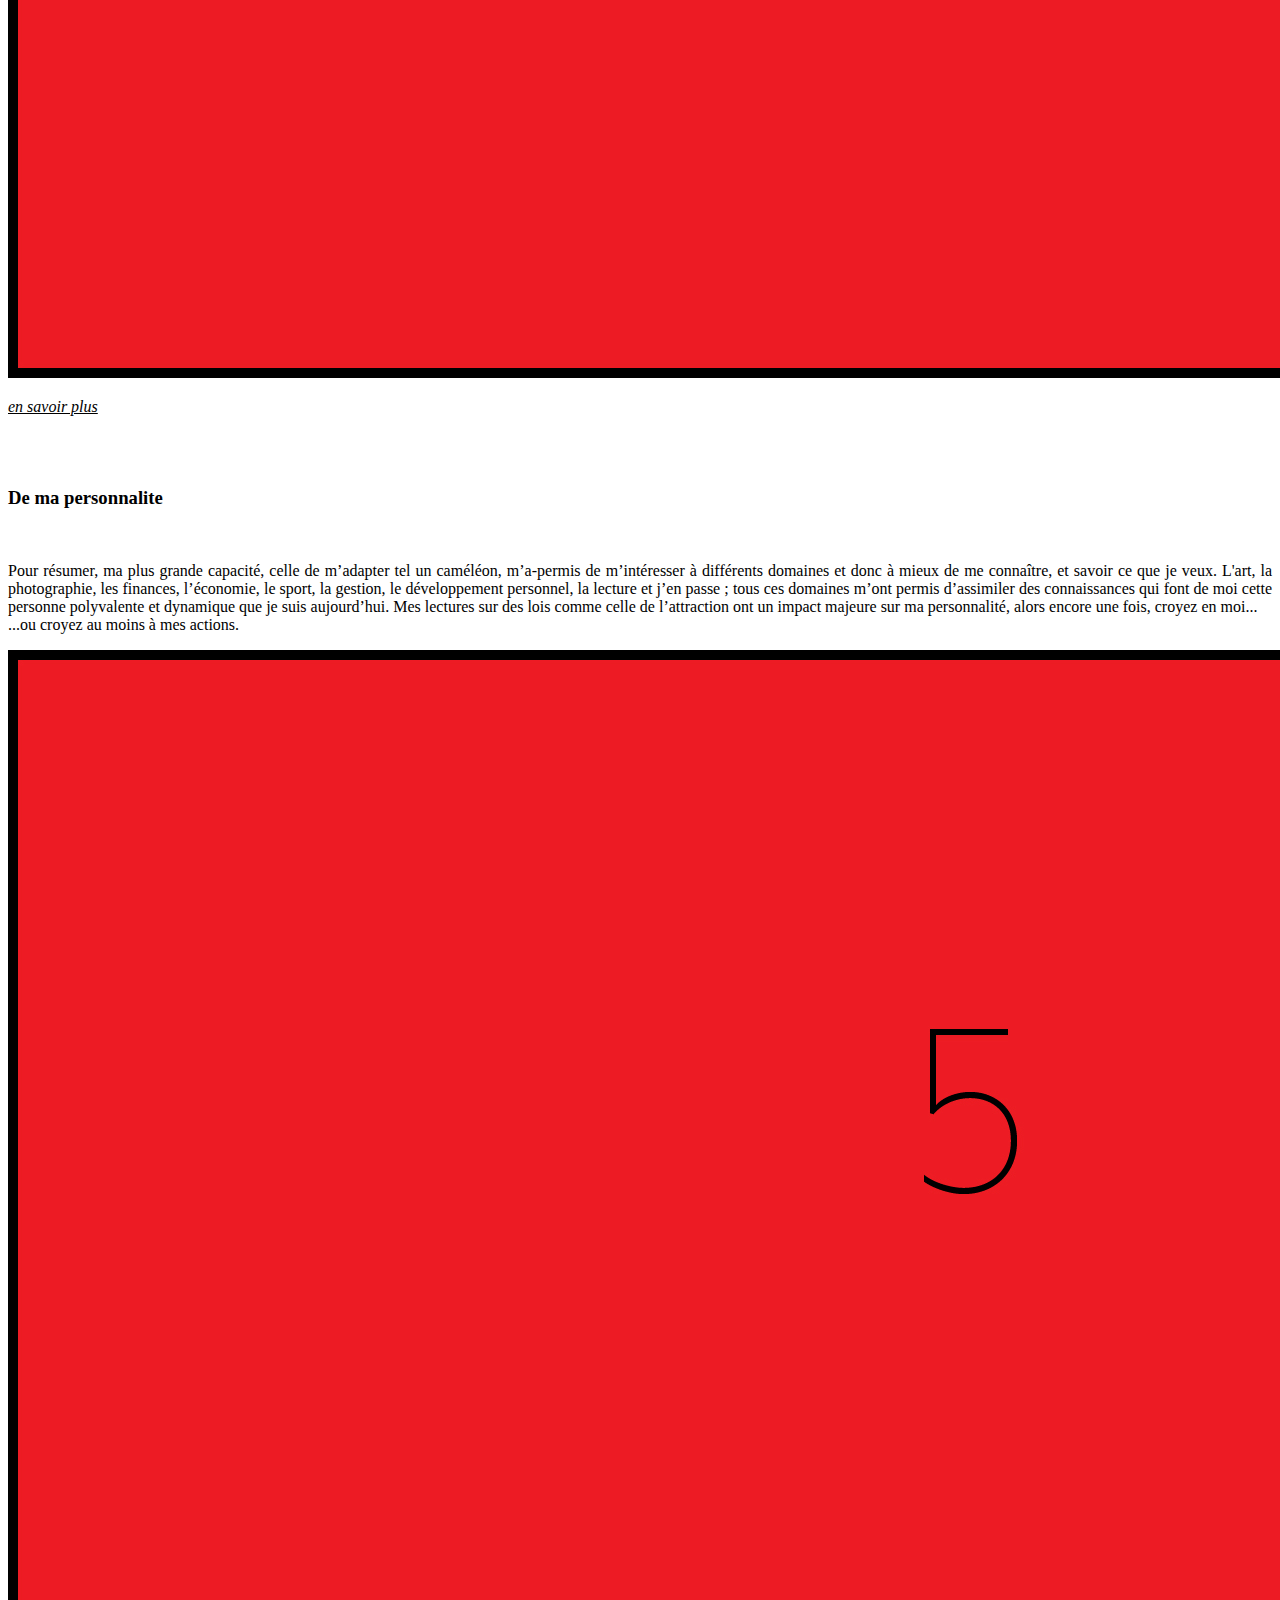
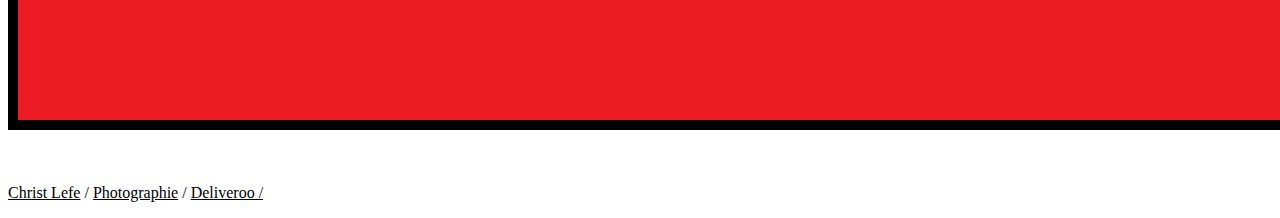
==== commit f8673d1d: "Update index.html" ====
--- a/index.html
+++ b/index.html
@@ -69,7 +69,7 @@
                 Mes lectures sur des lois comme celle de l’attraction ont un impact majeure sur ma personnalité, 
                 alors encore une fois, croyez en moi...
                 </br>
-                ...ou croyez au moins à mes actions</br></p>
+                ...ou croyez au moins à mes actions.</br></p>
                 <p><img src="Images/Image5.jpg" alt="Image rouge avec chiffre 5" /></p>
               </section>
         
